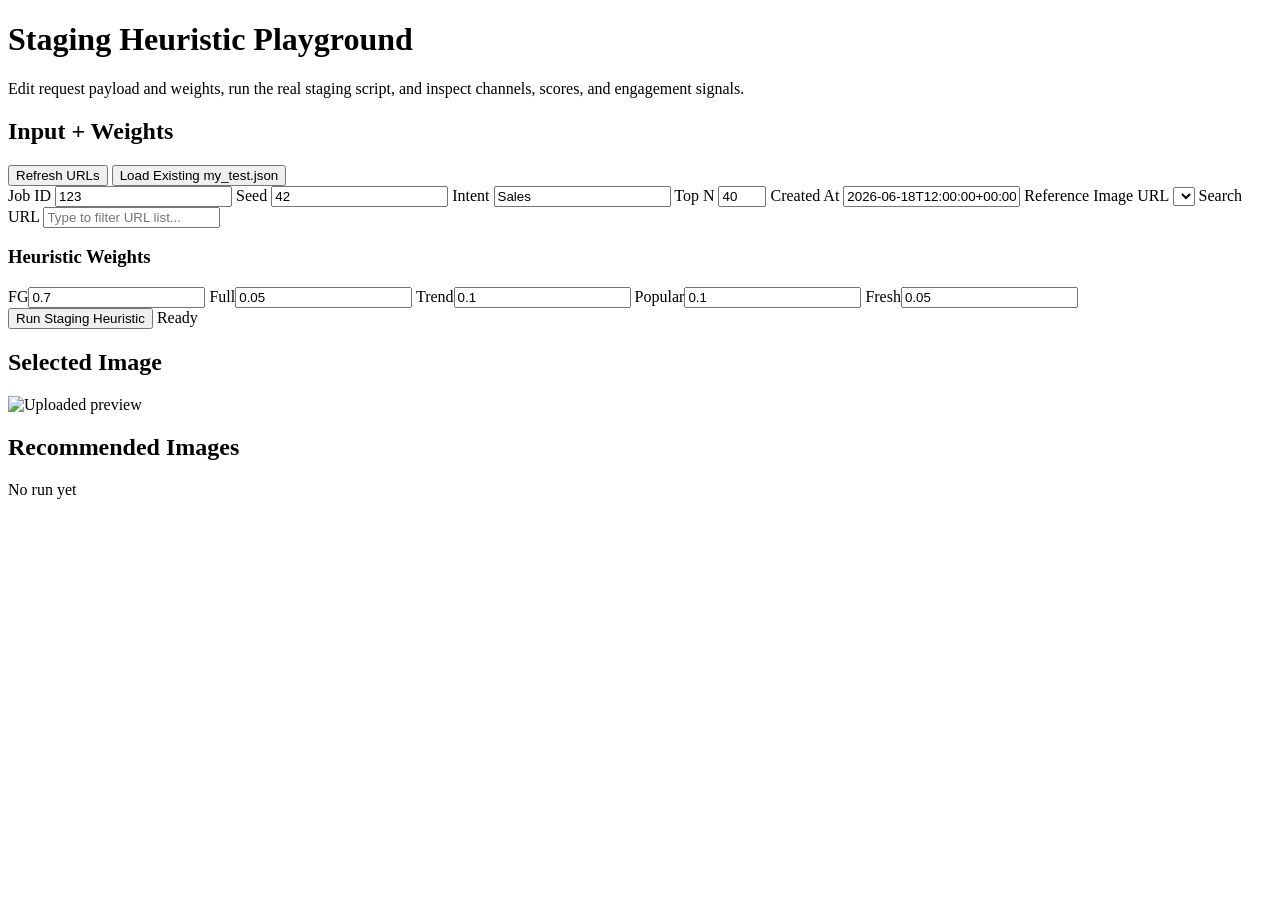
==== frontend/static/index.html @ efa8e1e5 "initial commit" ====
<!doctype html>
<html lang="en">
  <head>
    <meta charset="UTF-8" />
    <meta name="viewport" content="width=device-width, initial-scale=1.0" />
    <title>Dresma Heuristic Playground</title>
    <link rel="preconnect" href="https://fonts.googleapis.com" />
    <link rel="preconnect" href="https://fonts.gstatic.com" crossorigin />
    <link
      href="https://fonts.googleapis.com/css2?family=Space+Grotesk:wght@400;500;700&family=IBM+Plex+Mono:wght@400;500&display=swap"
      rel="stylesheet"
    />
    <link rel="stylesheet" href="/static/styles.css" />
  </head>
  <body>
    <div class="bg-orb orb-a"></div>
    <div class="bg-orb orb-b"></div>

    <header class="hero">
      <h1>Staging Heuristic Playground</h1>
      <p>
        Edit request payload and weights, run the real staging script, and inspect channels, scores, and engagement signals.
      </p>
    </header>

    <main class="layout">
      <section class="panel form-panel">
        <div class="panel-head">
          <h2>Input + Weights</h2>
          <div class="head-actions">
            <button id="refreshUrlsBtn" class="btn ghost" type="button">Refresh URLs</button>
            <button id="loadSampleBtn" class="btn ghost" type="button">Load Existing my_test.json</button>
          </div>
        </div>

        <div class="grid-2">
          <label>Job ID <input id="jobId" type="text" value="123" /></label>
          <label>Seed <input id="seed" type="number" value="42" /></label>
          <label>Intent <input id="intent" type="text" value="Sales" /></label>
          <label>Top N <input id="topN" type="number" value="40" min="1" max="60" /></label>
          <label class="span-2"
            >Created At
            <input id="createdAt" type="text" value="2026-06-18T12:00:00+00:00" />
          </label>
          <label class="span-2">
            Reference Image URL
            <select id="imageUrlSelect"></select>
          </label>
          <label class="span-2">
            Search URL
            <input id="imageUrlSearch" type="text" placeholder="Type to filter URL list..." />
          </label>
        </div>

        <div class="weights">
          <h3>Heuristic Weights</h3>
          <div class="grid-5">
            <label>FG<input id="wFg" type="number" step="0.01" value="0.7" /></label>
            <label>Full<input id="wFull" type="number" step="0.01" value="0.05" /></label>
            <label>Trend<input id="wTrend" type="number" step="0.01" value="0.1" /></label>
            <label>Popular<input id="wPopular" type="number" step="0.01" value="0.1" /></label>
            <label>Fresh<input id="wFresh" type="number" step="0.01" value="0.05" /></label>
          </div>
        </div>

        <div class="actions">
          <button id="runBtn" class="btn primary">Run Staging Heuristic</button>
          <span id="status" class="status">Ready</span>
        </div>
      </section>

      <section class="panel preview-panel">
        <h2>Selected Image</h2>
        <img id="uploadPreview" alt="Uploaded preview" />
        <div id="meta" class="meta"></div>
      </section>
    </main>

    <section class="panel results-panel">
      <div class="panel-head">
        <h2>Recommended Images</h2>
        <span id="resultInfo" class="badge">No run yet</span>
      </div>
      <div id="resultsGrid" class="results-grid"></div>
    </section>

    <script src="/static/app.js"></script>
  </body>
</html>
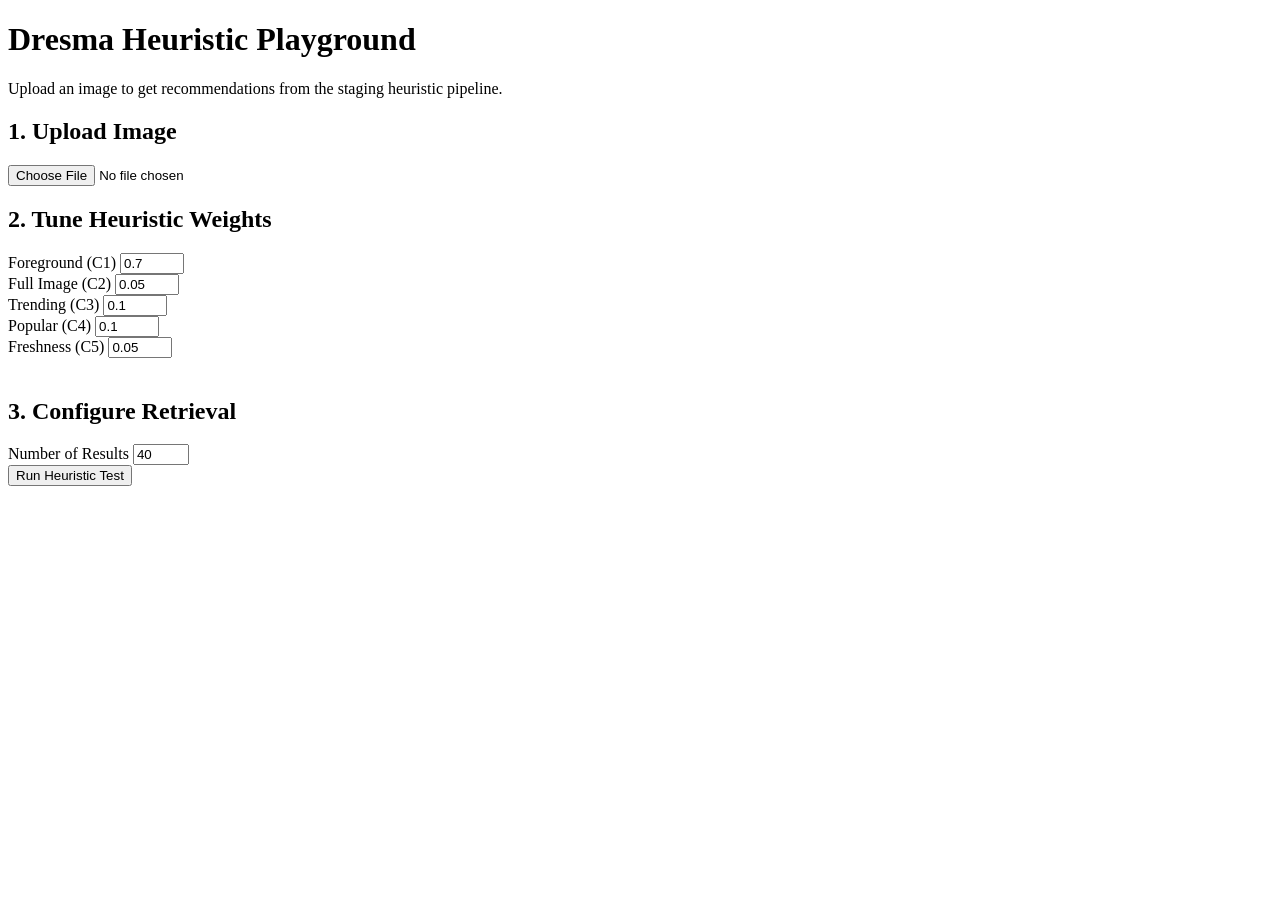
==== commit c2e6e5e9: "updated frontend" ====
--- a/frontend/static/index.html
+++ b/frontend/static/index.html
@@ -1,89 +1,215 @@
-<!doctype html>
+<!DOCTYPE html>
 <html lang="en">
   <head>
     <meta charset="UTF-8" />
     <meta name="viewport" content="width=device-width, initial-scale=1.0" />
     <title>Dresma Heuristic Playground</title>
-    <link rel="preconnect" href="https://fonts.googleapis.com" />
-    <link rel="preconnect" href="https://fonts.gstatic.com" crossorigin />
-    <link
-      href="https://fonts.googleapis.com/css2?family=Space+Grotesk:wght@400;500;700&family=IBM+Plex+Mono:wght@400;500&display=swap"
-      rel="stylesheet"
-    />
-    <link rel="stylesheet" href="/static/styles.css" />
+    <link rel="stylesheet" href="/static/style.css" />
   </head>
   <body>
-    <div class="bg-orb orb-a"></div>
-    <div class="bg-orb orb-b"></div>
-
-    <header class="hero">
-      <h1>Staging Heuristic Playground</h1>
-      <p>
-        Edit request payload and weights, run the real staging script, and inspect channels, scores, and engagement signals.
-      </p>
-    </header>
-
-    <main class="layout">
-      <section class="panel form-panel">
-        <div class="panel-head">
-          <h2>Input + Weights</h2>
-          <div class="head-actions">
-            <button id="refreshUrlsBtn" class="btn ghost" type="button">Refresh URLs</button>
-            <button id="loadSampleBtn" class="btn ghost" type="button">Load Existing my_test.json</button>
-          </div>
+    <div class="container">
+      <header>
+        <h1>Dresma Heuristic Playground</h1>
+        <p>Upload an image to get recommendations from the staging heuristic pipeline.</p>
+      </header>
+
+      <div class="controls">
+        <div class="upload-section">
+            <h2>1. Upload Image</h2>
+            <input type="file" id="imageUpload" accept="image/*" />
+            <div id="imagePreviewContainer" class="image-preview-container" style="display: none;">
+                <img id="imagePreview" src="#" alt="Image Preview" />
+                <div id="clusterInfo" class="cluster-info" style="display: none;">
+                    Assigned Cluster ID: <span id="clusterId"></span>
+                </div>
+            </div>
         </div>
 
-        <div class="grid-2">
-          <label>Job ID <input id="jobId" type="text" value="123" /></label>
-          <label>Seed <input id="seed" type="number" value="42" /></label>
-          <label>Intent <input id="intent" type="text" value="Sales" /></label>
-          <label>Top N <input id="topN" type="number" value="40" min="1" max="60" /></label>
-          <label class="span-2"
-            >Created At
-            <input id="createdAt" type="text" value="2026-06-18T12:00:00+00:00" />
-          </label>
-          <label class="span-2">
-            Reference Image URL
-            <select id="imageUrlSelect"></select>
-          </label>
-          <label class="span-2">
-            Search URL
-            <input id="imageUrlSearch" type="text" placeholder="Type to filter URL list..." />
-          </label>
+        <div class="weights-section">
+            <h2>2. Tune Heuristic Weights</h2>
+            <div class="input-group">
+                <label for="weight_fg">Foreground (C1)</label>
+                <input type="number" id="weight_fg" min="0" max="1" step="0.01" value="0.7" />
+            </div>
+            <div class="input-group">
+                <label for="weight_full">Full Image (C2)</label>
+                <input type="number" id="weight_full" min="0" max="1" step="0.01" value="0.05" />
+            </div>
+            <div class="input-group">
+                <label for="weight_trend">Trending (C3)</label>
+                <input type="number" id="weight_trend" min="0" max="1" step="0.01" value="0.1" />
+            </div>
+            <div class="input-group">
+                <label for="weight_popular">Popular (C4)</label>
+                <input type="number" id="weight_popular" min="0" max="1" step="0.01" value="0.1" />
+            </div>
+            <div class="input-group">
+                <label for="weight_fresh">Freshness (C5)</label>
+                <input type="number" id="weight_fresh" min="0" max="1" step="0.01" value="0.05" />
+            </div>
+
+            <h2 style="margin-top: 40px;">3. Configure Retrieval</h2>
+            <div class="input-group">
+                <label for="top_n">Number of Results</label>
+                <input type="number" id="top_n" min="1" max="100" step="1" value="40" />
+            </div>
         </div>
 
-        <div class="weights">
-          <h3>Heuristic Weights</h3>
-          <div class="grid-5">
-            <label>FG<input id="wFg" type="number" step="0.01" value="0.7" /></label>
-            <label>Full<input id="wFull" type="number" step="0.01" value="0.05" /></label>
-            <label>Trend<input id="wTrend" type="number" step="0.01" value="0.1" /></label>
-            <label>Popular<input id="wPopular" type="number" step="0.01" value="0.1" /></label>
-            <label>Fresh<input id="wFresh" type="number" step="0.01" value="0.05" /></label>
-          </div>
+        <div class="run-section">
+            <button id="runButton">Run Heuristic Test</button>
         </div>
-
-        <div class="actions">
-          <button id="runBtn" class="btn primary">Run Staging Heuristic</button>
-          <span id="status" class="status">Ready</span>
-        </div>
-      </section>
-
-      <section class="panel preview-panel">
-        <h2>Selected Image</h2>
-        <img id="uploadPreview" alt="Uploaded preview" />
-        <div id="meta" class="meta"></div>
-      </section>
-    </main>
-
-    <section class="panel results-panel">
-      <div class="panel-head">
-        <h2>Recommended Images</h2>
-        <span id="resultInfo" class="badge">No run yet</span>
-      </div>
-      <div id="resultsGrid" class="results-grid"></div>
-    </section>
-
-    <script src="/static/app.js"></script>
+      </div>
+
+      <div id="loading" class="loading" style="display: none;">
+        <div class="spinner"></div>
+        <p>Running pipeline... (this may take 10-20 seconds)</p>
+      </div>
+
+      <div id="error" class="error" style="display: none;"></div>
+
+      <div id="results" class="results-container" style="display: none;">
+        <h2>Results</h2>
+        <div class="results-grid" id="resultsGrid"></div>
+      </div>
+
+      <div id="debug" class="debug-container" style="display: none;">
+        <h3>Debug Output</h3>
+        <pre id="debugOutput"></pre>
+      </div>
+
+    </div>
+
+    <script>
+      // --- DOM Elements ---
+      const imageUpload = document.getElementById("imageUpload");
+      const imagePreviewContainer = document.getElementById("imagePreviewContainer");
+      const imagePreview = document.getElementById("imagePreview");
+      const runButton = document.getElementById("runButton");
+      const loadingDiv = document.getElementById("loading");
+      const errorDiv = document.getElementById("error");
+      const resultsDiv = document.getElementById("results");
+      const resultsGrid = document.getElementById("resultsGrid");
+      const clusterInfoDiv = document.getElementById("clusterInfo");
+      const debugDiv = document.getElementById("debug");
+      const debugOutput = document.getElementById("debugOutput");
+
+      const sliders = {
+        weight_fg: document.getElementById("weight_fg"),
+        weight_full: document.getElementById("weight_full"),
+        weight_trend: document.getElementById("weight_trend"),
+        weight_popular: document.getElementById("weight_popular"),
+        weight_fresh: document.getElementById("weight_fresh"),
+        top_n: document.getElementById("top_n"),
+      };
+
+      // --- Event Listeners ---
+      imageUpload.addEventListener("change", (event) => {
+        const file = event.target.files[0];
+        if (file) {
+          imagePreview.src = URL.createObjectURL(file);
+          imagePreviewContainer.style.display = "block";
+        }
+      });
+
+      runButton.addEventListener("click", runPipeline);
+
+      // --- Main Logic ---
+      function resetUI() {
+        loadingDiv.style.display = "block";
+        errorDiv.style.display = "none";
+        resultsDiv.style.display = "none";
+        debugDiv.style.display = "none";
+        clusterInfoDiv.style.display = "none";
+        resultsGrid.innerHTML = "";
+      }
+
+      async function runPipeline() {
+        const imageFile = imageUpload.files[0];
+        if (!imageFile) {
+          alert("Please upload an image first.");
+          return;
+        }
+
+        // Reset UI
+        resetUI();
+
+        const formData = new FormData();
+        formData.append("image", imageFile);
+        formData.append("seed", 42);
+        formData.append("top_n", sliders.top_n.value);
+        ['weight_fg', 'weight_full', 'weight_trend', 'weight_popular', 'weight_fresh'].forEach(id => {
+            formData.append(id, sliders[id].value);
+        });
+
+        try {
+          const response = await fetch("/api/run-from-upload", {
+            method: "POST",
+            body: formData,
+          });
+
+          const data = await response.json();
+
+          if (!response.ok) {
+            throw new Error(data.detail ? JSON.stringify(data.detail, null, 2) : "Unknown error");
+          }
+
+          displayResults(data.results);
+          displayClusterId(data.results.assigned_cluster_id);
+          debugOutput.textContent = data.stdout + "\n\n" + data.stderr;
+          debugDiv.style.display = "block";
+
+        } catch (err) {
+          errorDiv.textContent = `An error occurred: ${err.message}`;
+          errorDiv.style.display = "block";
+        } finally {
+          loadingDiv.style.display = "none";
+        }
+      }
+
+      function displayClusterId(clusterId) {
+        document.getElementById("clusterId").textContent = clusterId;
+        clusterInfoDiv.style.display = "block";
+      }
+
+      function displayResults(data) {
+        resultsDiv.style.display = "block";
+        if (!data || !data.results || data.results.length === 0) {
+            resultsGrid.innerHTML = "<p>No results returned from the pipeline.</p>";
+            return;
+        }
+
+        data.results.forEach(item => {
+            const card = document.createElement("div");
+            card.className = "result-card";
+
+            const isExploration = item.is_exploration ? '<span class="tag exploration">Exploration</span>' : '';
+            const channels = item.source_channels.map(c => `<span class="tag channel">${c}</span>`).join(' ');
+
+            card.innerHTML = `
+                <img src="${item.image_url}" alt="${item.image_id}" loading="lazy">
+                <div class="card-info">
+                    <p class="image-id">${item.image_id}</p>
+                    <div class="scores">
+                        <p><strong>Score:</strong> ${item.model_score.toFixed(4)}</p>
+                        <p><strong>Likes:</strong> ${item.likes || 'N/A'}</p>
+                        <p><strong>Comments:</strong> ${item.comments || 'N/A'}</p>
+                    </div>
+                    <div class="details">
+                        <p>FG Dist: ${item.fg_cosine_distance.toFixed(4)}</p>
+                        <p>Full Dist: ${item.full_cosine_distance.toFixed(4)}</p>
+                        <p>Trend: ${item.trend_score.toFixed(3)}</p>
+                        <p>Engage: ${item.engagement_score.toFixed(3)}</p>
+                        <p>Fresh: ${item.freshness_score.toFixed(3)}</p>
+                    </div>
+                    <div class="tags">
+                        ${isExploration}
+                        ${channels}
+                    </div>
+                </div>
+            `;
+            resultsGrid.appendChild(card);
+        });
+      }
+    </script>
   </body>
-</html>
+</html>
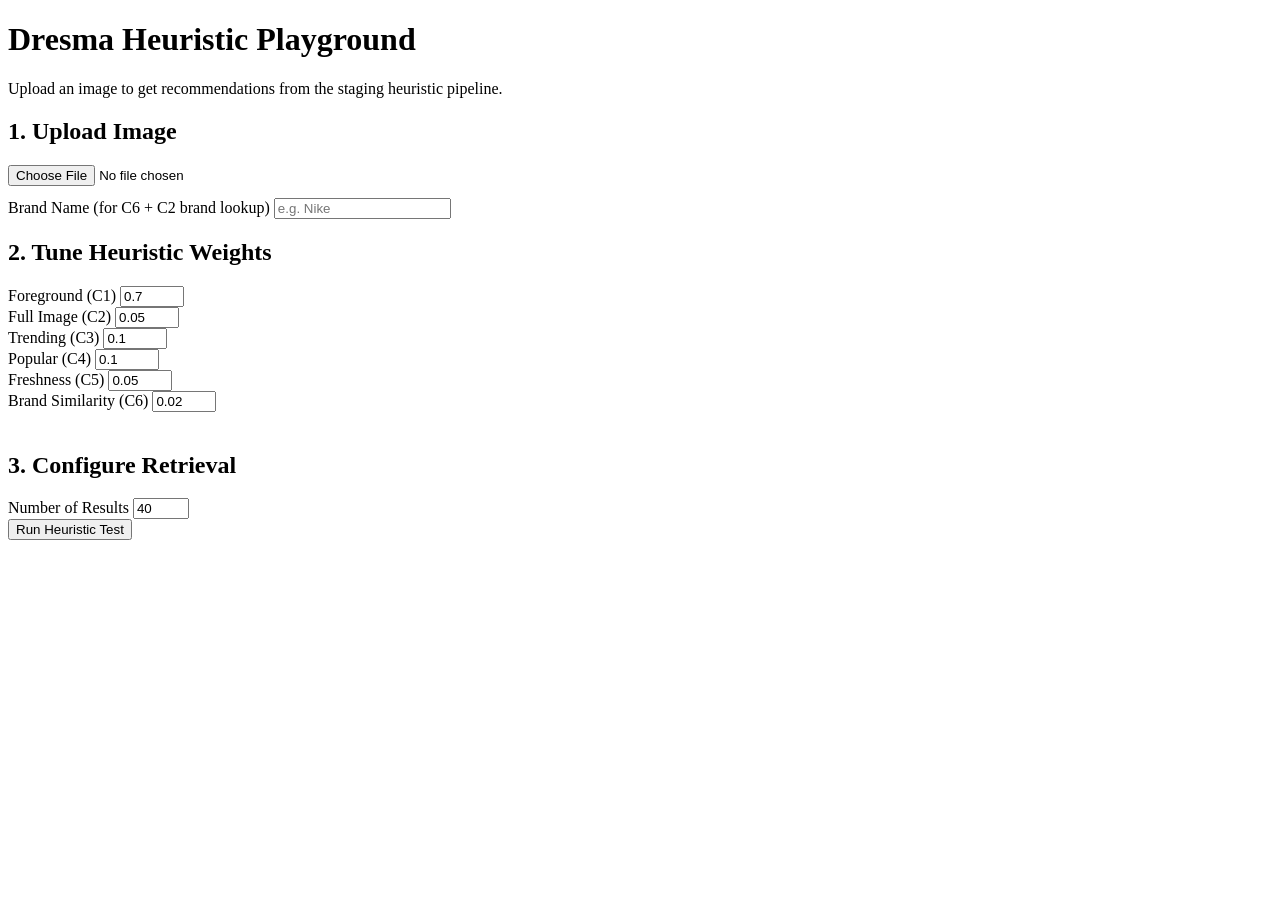
==== commit b6303482: "added brand embedding part" ====
--- a/frontend/static/index.html
+++ b/frontend/static/index.html
@@ -17,6 +17,10 @@
         <div class="upload-section">
             <h2>1. Upload Image</h2>
             <input type="file" id="imageUpload" accept="image/*" />
+          <div class="input-group" style="margin-top: 12px;">
+            <label for="brand_name">Brand Name (for C6 + C2 brand lookup)</label>
+            <input type="text" id="brand_name" placeholder="e.g. Nike" />
+          </div>
             <div id="imagePreviewContainer" class="image-preview-container" style="display: none;">
                 <img id="imagePreview" src="#" alt="Image Preview" />
                 <div id="clusterInfo" class="cluster-info" style="display: none;">
@@ -46,6 +50,10 @@
             <div class="input-group">
                 <label for="weight_fresh">Freshness (C5)</label>
                 <input type="number" id="weight_fresh" min="0" max="1" step="0.01" value="0.05" />
+            </div>
+            <div class="input-group">
+              <label for="weight_brand">Brand Similarity (C6)</label>
+              <input type="number" id="weight_brand" min="0" max="1" step="0.01" value="0.02" />
             </div>
 
             <h2 style="margin-top: 40px;">3. Configure Retrieval</h2>
@@ -99,6 +107,7 @@
         weight_trend: document.getElementById("weight_trend"),
         weight_popular: document.getElementById("weight_popular"),
         weight_fresh: document.getElementById("weight_fresh"),
+        weight_brand: document.getElementById("weight_brand"),
         top_n: document.getElementById("top_n"),
       };
 
@@ -137,7 +146,8 @@
         formData.append("image", imageFile);
         formData.append("seed", 42);
         formData.append("top_n", sliders.top_n.value);
-        ['weight_fg', 'weight_full', 'weight_trend', 'weight_popular', 'weight_fresh'].forEach(id => {
+        formData.append("brand_name", document.getElementById("brand_name").value || "");
+        ['weight_fg', 'weight_full', 'weight_trend', 'weight_popular', 'weight_fresh', 'weight_brand'].forEach(id => {
             formData.append(id, sliders[id].value);
         });
 
@@ -177,6 +187,11 @@
             resultsGrid.innerHTML = "<p>No results returned from the pipeline.</p>";
             return;
         }
+
+        const num = (value, fallback = 0) => {
+            const parsed = Number(value);
+            return Number.isFinite(parsed) ? parsed : fallback;
+        };
 
         data.results.forEach(item => {
             const card = document.createElement("div");
@@ -195,11 +210,13 @@
                         <p><strong>Comments:</strong> ${item.comments || 'N/A'}</p>
                     </div>
                     <div class="details">
-                        <p>FG Dist: ${item.fg_cosine_distance.toFixed(4)}</p>
-                        <p>Full Dist: ${item.full_cosine_distance.toFixed(4)}</p>
-                        <p>Trend: ${item.trend_score.toFixed(3)}</p>
-                        <p>Engage: ${item.engagement_score.toFixed(3)}</p>
-                        <p>Fresh: ${item.freshness_score.toFixed(3)}</p>
+                      <p>FG Dist: ${num(item.fg_cosine_distance, 1).toFixed(4)}</p>
+                      <p>Full Dist: ${num(item.full_cosine_distance, 1).toFixed(4)}</p>
+                      <p>Brand Dist: ${num(item.brand_cosine_distance, 1).toFixed(4)}</p>
+                        <p>C2 Source: ${item.full_similarity_source || 'upload_full'}</p>
+                      <p>Trend: ${num(item.trend_score).toFixed(3)}</p>
+                      <p>Engage: ${num(item.engagement_score).toFixed(3)}</p>
+                      <p>Fresh: ${num(item.freshness_score).toFixed(3)}</p>
                     </div>
                     <div class="tags">
                         ${isExploration}
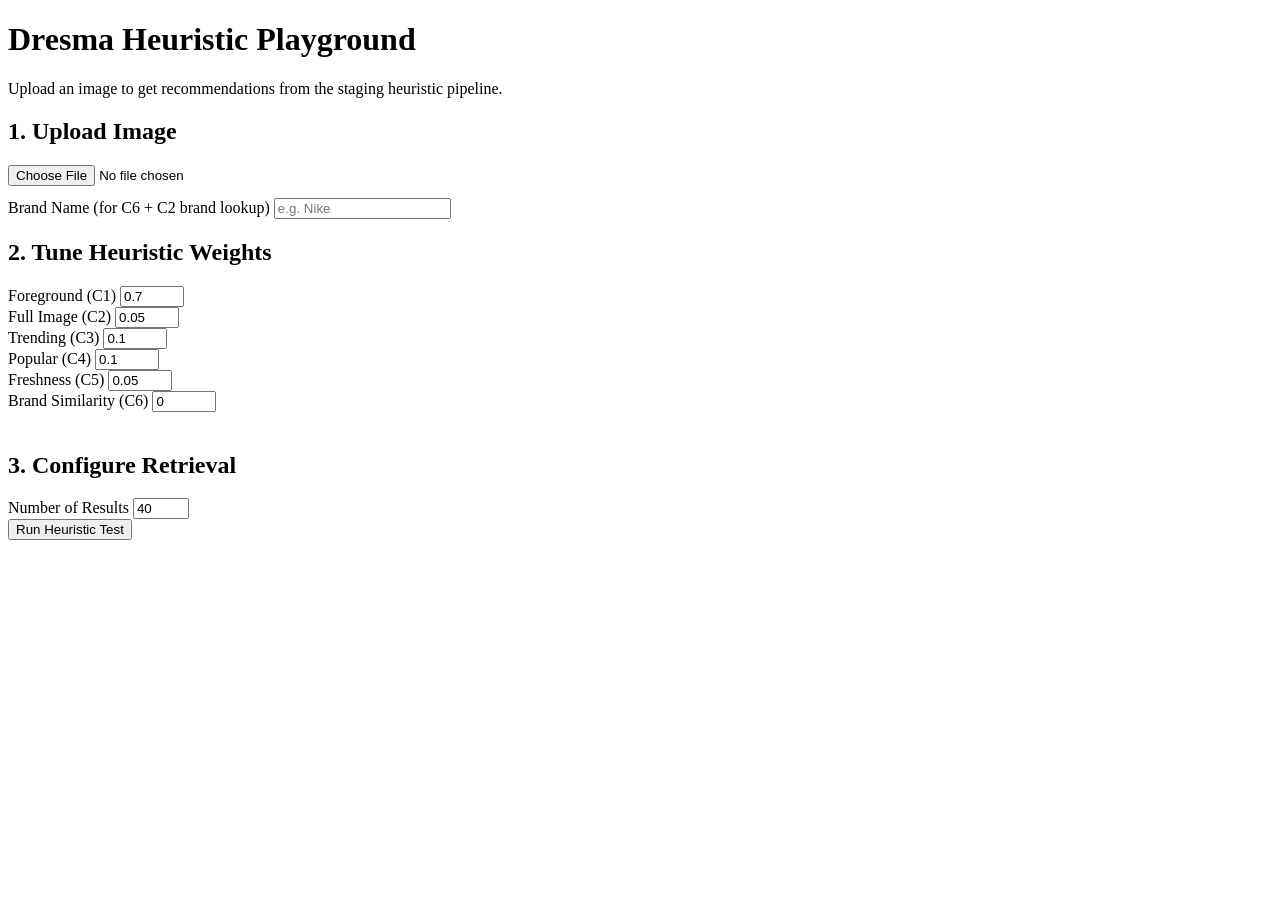
==== commit d56c79b8: "fix: C6 brand similarity uses brand_references.bg_remove_url_embeddings, update tests and weights" ====
--- a/frontend/static/index.html
+++ b/frontend/static/index.html
@@ -53,7 +53,7 @@
             </div>
             <div class="input-group">
               <label for="weight_brand">Brand Similarity (C6)</label>
-              <input type="number" id="weight_brand" min="0" max="1" step="0.01" value="0.02" />
+              <input type="number" id="weight_brand" min="0" max="1" step="0.01" value="0" />
             </div>
 
             <h2 style="margin-top: 40px;">3. Configure Retrieval</h2>
